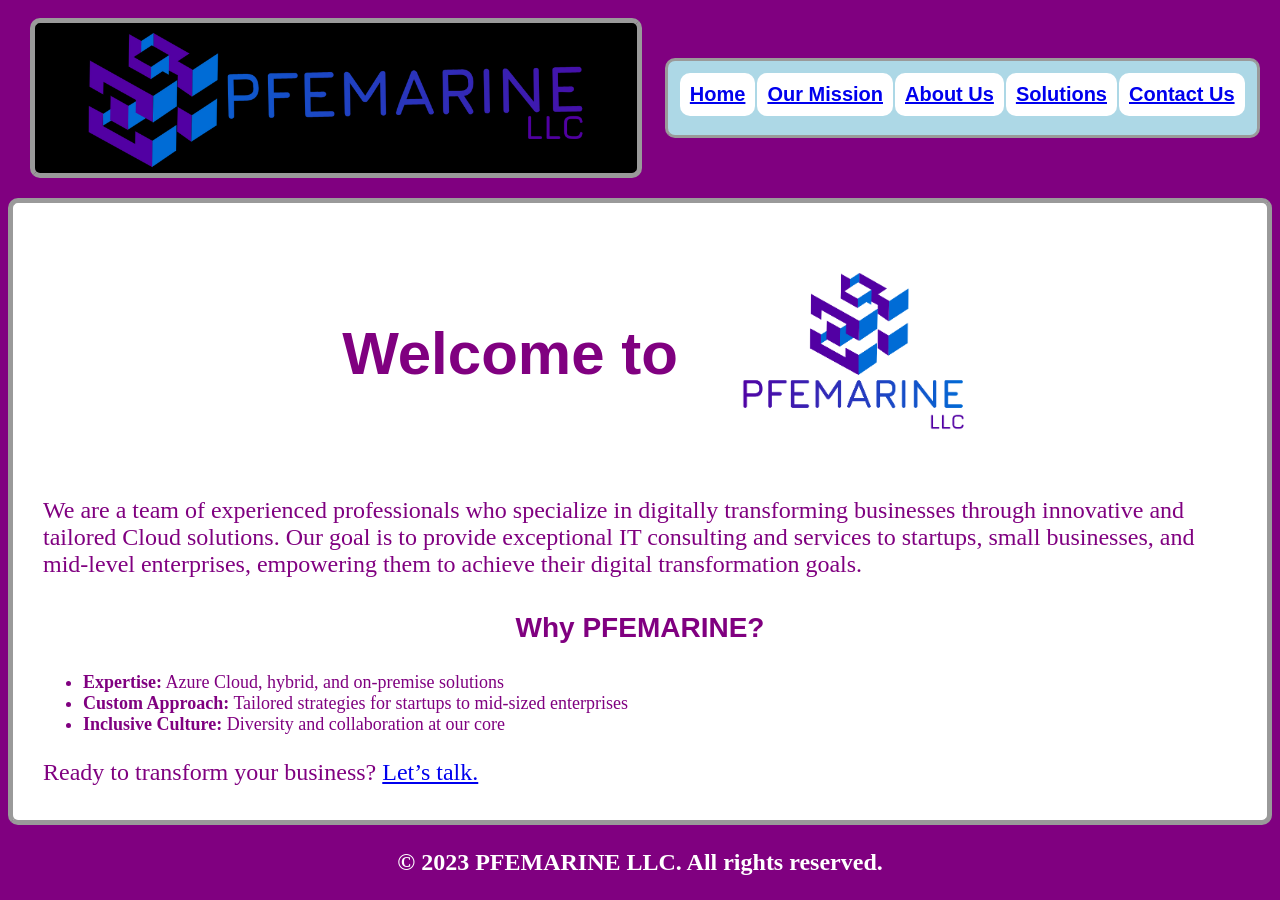
==== PFEMARINE-Website/index.html @ ab6c8358 "Updated - default.html to index.html - 404.htlm, header.html, web.config: updated default tags to in" ====
<!DOCTYPE html>
<html lang="en">
<head>
    <title>PFEMARINE LLC</title>
    <link href="styles.css" rel="stylesheet"/>
    <link href="header.html" rel="import">
</head>

<body>
<header id="header">
</header>

<main>
    <section id="welcome-section">
        <div class="welcome-header">
          <h1>Welcome to</h1>
          <img src="PFEMARINE-First Photo.png" alt="PFEMARINE First Photo" class="welcome-image">
        </div>
        <p>We are a team of experienced professionals who specialize in digitally transforming businesses through
            innovative and tailored Cloud solutions. Our goal is to provide exceptional IT consulting and services to startups, small businesses, and mid-level
            enterprises, empowering them to achieve their digital transformation goals.</p>
        <h2>Why PFEMARINE?</h2>
        <ul>
            <li><strong>Expertise:</strong> Azure Cloud, hybrid, and on-premise solutions</li>
            <li><strong>Custom Approach:</strong> Tailored strategies for startups to mid-sized enterprises</li>
            <li><strong>Inclusive Culture:</strong> Diversity and collaboration at our core</li>
        </ul>
        <p>Ready to transform your business? <a href="contact.html">Let’s talk.</a></p>
    </section>
</main>

<footer>
    <p>&copy; 2023 PFEMARINE LLC. All rights reserved.</p>
</footer>

<script>
fetch('header.html')
    .then(response => response.text())
    .then(html => {
        const header = document.getElementById('header');
        header.innerHTML = html;
    });

</script>
</body>
</html>
---- PFEMARINE-Website/styles.css ----
/* ===========================
   1. Base Styles
=========================== */
body {
    font-family: "georgia", serif;
    font-size: large;
    background-color: purple;
    width: auto;
    max-width: 1800px;
}

h1, h2, h3, h4, h5, h6 {
    font-family: "Segoe UI", sans-serif;
    font-size: 28px;
    text-align: center;
    color: purple;
    margin: 0 auto;
    padding: 10px ;
}

header {
    height: fit-content;
}

footer {
    text-align: center;
    font-weight: bold;
    font-size: x-large;
    color: white;
}

/* ===========================
   2. Layout Containers
=========================== */
/* Highlight new workshop section */
#ai-creation-cell {
  background-color: #f0f8ff;
  border-left: 4px solid #0078d4;
  padding: 1em;
  font-size: 1rem;
}

#ai-creation-cell ul {
  margin: 0.5em 0;
  padding-left: 1.2em;
  list-style-type: disc;
}

#ai-creation-cell code {
  background-color: #e6f7ff;
  color: #005a9e;
  padding: 0.2em 0.4em;
  border-radius: 4px;
  font-weight: bold;
}

/* Optional: Add a badge for new offerings */
.solutions-box::before {
  content: attr(data-badge);
  display: inline-block;
  background-color: #ff9800;
  color: white;
  font-size: 0.7em;
  padding: 0.2em 0.5em;
  border-radius: 3px;
  margin-right: 0.5em;
  vertical-align: middle;
}

.solutions-box[data-badge="New"]::before {
  background-color: #4caf50;
}

#CoreValues-GuidingPrinciples-window {
    display: flex;
    flex: wrap;
}

#header-container{
    display: flex;
    flex-wrap: wrap;
    justify-content: space-evenly;
}

#our-mission {
    background-color: white;
    border-style: inset outset outset inset;
    border-width: thick;
    border-radius: 10px;
    margin: 2.5px auto;
    text-align: left;
    padding: 0 30px 10px 30px;
    width: fit-content;
}

#core-values, #guiding-principles {
    background-color: white;
    border-style: inset outset outset inset;
    border-width: thick;
    border-radius: 10px;
    margin: 2.5px;
    padding: 10px 30px 10px 30px;
    text-align: left;
    flex-basis: 50%;
}

#welcome-section {
    background-color: white;
    border-style: inset outset outset inset;
    border-width: thick;
    border-radius: 10px;
    padding: 10px 30px 10px 30px;
    text-align: left;
    color: purple;
    margin: 10px auto;
    position: relative;
    height: auto;
    max-width: 100%;
}

#welcome-section h1 {
    font-size: 60px;
}

#welcome-section p {
    padding: px;
    font-size: 24px;
}
#error404 {
    background-color: white;
    border-style: inset outset outset inset;
    border-width: thick;
    border-radius: 10px;
    padding: 10px 30px 10px 30px;
    text-align: left;
    color: purple;
    margin: 2.5px auto;
    width: 50%;
    position:absolute;
}

#solutions-container {
    background-color: lightblue;
    border-style: inset outset outset inset;
    border-width: thick;
    border-radius: 10px;
    height: auto;
    max-width: 100%;
    margin: 0 auto;
    position: relative;
}

#solutions-container h1 {
    font-size: 36px;
}

#solutions {
    display:flex;
    flex-wrap: wrap;
    flex-direction: row;
    justify-content: space-evenly;
}
#solutions p {
    margin: 10px auto;
    padding: 20px;
}
#cloud-migration, #cost-optimization, #disaster-recovery, #hybrid-cloud-solutions, #identity-and-access-management, #infrastructure-as-code, #migration-services, #monitoring-and-management, #on-premise-solutions, #security-and-compliance {
    background-color: white;
    border-style: inset outset outset inset;
    border-width: thick;
    border-radius: 10px;
    width: 60px;
    margin: 5px;
    padding: 5px;
    flex-basis: 25%;
}
#training-and-education {
    background-color: lightblue;
    border-style: inset outset outset inset;
    border-width: thick;
    border-radius: 10px;
    margin: 5px auto;
    font-size: large;
    padding: 10px;;
}
#training-and-education p {
    border-width: thick;
    font-size: 20px;
    text-align: center;
}
#training-and-education table {
    border-style: solid;
    border-radius: 10px;
    background-color: white;
    margin: 20px auto;
    padding: 10px;
    width: fit-content;
}
#training-and-education table th:first-child {
    font-size: 20px;
    text-align: left;
}
#training-and-education table th:nth-child(2) {
    font-size: 20px;
    text-align: center;
}
#training-and-education table th:last-child {
    font-size: 20px;
    text-align: center;
}
#training-and-education table td{
    padding: 5px 10px 5px 10px;
}
#training-and-education table td:first-child {
    font-size: 24px;
    text-decoration: underline dotted;
    text-decoration-color: blue;
    position: relative;
}
#training-workshop td {
    padding: 0 4px 0 4px;
    position: relative;
    cursor: pointer;
}
#training-workshop td:first-child:hover {
    border-radius: 10px;
    border-style: inset;
}
#business-lifestyle-cell:hover::before {
    content: "Learn how to integrate Microsoft 365 products in your business day-to-day. Our Business Lifestyle workshop covers topics such as productivity, collaboration, and communication to help you achieve your business goals. Contact us to learn more.";
    position: absolute;
    top: 100%;
    left: 25%;
    transform: translateX(50%);
    padding: 20px;
    background-color: lightblue;
    border: 2px solid black;
    border-radius: 10px;
    font-size: 18px;
    font-weight: bold;
    text-align: justify;
    color: purple;
    z-index: 1;
    transition-duration: 0s;
}
#ad-troubleshoot-cell:hover::before {
    content: "The Active Directory Troubleshooting: Troubleshoot in 1 Day workshop is expertly designed to provide you with a strategic approach for troubleshooting Active Directory issues, resulting in optimal and effective remediation within a day.";
    position: absolute;
    top: 100%;
    left: 25%;
    transform: translateX(50%);
    padding: 20px;
    background-color: lightblue;
    border: 2px solid black;
    border-radius: 10px;
    font-size: 18px;
    font-weight: bold;
    text-align: justify;
    color: purple;
    z-index: 1;
    transition-duration: 0s;
}
#monitoring-management-cell:hover::before {
    content: "Learn how to monitor and manage your Azure resources with our Azure Modern Monitoring & Management workshop. Our trainers will guide you through the process of setting up Log Analytics and PowerBI to monitor your resources in real-time. Contact us to learn more.";
    position: absolute;
    top: 100%;
    left: 25%;
    transform: translateX(50%);
    padding: 20px;
    background-color: lightblue;
    border: 2px solid black;
    border-radius: 10px;
    font-size: 18px;
    font-weight: bold;
    text-align: justify;
    color: purple;
    z-index: 1;
    transition-duration: 0s;
}
#cloud-armor-cell:hover::before {
    content: "Protect your organization against advanced cyber threats with PFEMARINE Cloud Armor. Our cloud-based security solution uses Microsoft Entra and Defender for Endpoint technologies to provide real-time threat detection and response capabilities. Contact us to learn more about our 6-day workshop.";
    position: absolute;
    top: 100%;
    left: 25%;
    transform: translateX(50%);
    padding: 20px;
    background-color: lightblue;
    border: 2px solid black;
    border-radius: 20px;
    font-size: 18px;
    font-weight: bold;
    text-align: justify;
    color: purple;
    z-index: 1;
    transition-duration: 0s;
}
#training-and-education table td:nth-child(2) {
    font-size: 24px;
    text-align: center;
}
#training-and-education table td:last-child {
    font-size: 24px;
    text-align: center;
}
#training-and-education p.disclaimer {
    margin: auto;
    width: 50%;
    text-align: center;
    font-size: 14px;
}
#pricing {
    background-color: lightblue;
    border-style: inset outset outset inset;
    border-width: thick;
    border-radius: 10px;
    margin: 10px auto;
    max-width: auto;
    font-size: large;
    padding: 10px;
}
#pricing table {
    background-color: white;
    border-style: inset outset outset inset;
    border-width: thick;
    border-radius: 10px;
    margin: 10px auto;
    padding: 10px;
}
#pricing p {
    border-radius: 10px;
    margin: 0 auto;
    font-size: large;
    text-align: center;
}
#pricing td {
    justify-content: space-evenly;
    padding: 20px;
}
#pricing table th:first-child {
    font-size: 24px;
}
#pricing table th:nth-child(2) {
    font-size: 24px;
}
#pricing table th:last-child {
    font-size: 24px;
}
#pricing table td:first-child {
    font-size: 24px;
    text-align: left;
}
#pricing table td:nth-child(2) {
    font-size: 24px;
}
#pricing table td:last-child {
    font-size: 24px;
}
#pricing p.disclaimer {
    margin: 0 auto;
    width: auto;
    text-align: center;
    font-size: 14px;
}

/* ===========================
   3. Components
=========================== */
.welcome-header {
  display: flex;
  align-items: center;
  justify-content: center;
  gap: 20px;
  flex-wrap: wrap;
  margin: 20px auto;
  text-align: center;
}
.welcome-header h1 {
  font-size: 42px;
  color: purple;
  margin: 0;
}
.welcome-image {
  width: 240px;
  height: auto;
  border-radius: 10px;
}
.solutions-box img {
    border-style: inset;
    border-radius: 10px;
    object-fit: contain;
    display: block;
    margin: 0 auto;
    max-width: 100%;
    height: auto;
}
.image-container {
    border-style: inset outset outset inset;
    border-width: thick;
    border-radius: 10px;
    background-color: black;
    height: 30px;
    width: 502px;
    overflow: hidden;
    position: relative;
    padding: 0 100px 120px 0;
    margin: 10px;
}
.image-container img {
    object-fit: contain;
    position: absolute;
    height: 100%;
    width: 100%;
    top: -5px;
    animation: scroll 2s linear;
}

/* ===========================
   4. Navigation
=========================== */
#navigation-container {
    display: flex;
    flex-wrap: wrap;
}

#navigation-bar {
    font-family: "Segoe UI", sans-serif;
    background-color: lightblue;
    border-style: inset outset outset inset;
    border-radius: 10px;
    text-align: left;
    font-size: 20px;
    font-weight: bold;
    padding: 10px;
    margin: 50px auto;
}

nav td {
    background-color: white;
    border-radius: 10px;
    padding: 10px;
}

/* ===========================
   5. Forms & Contact
=========================== */
#contact-us {
    background-color: lightblue;
    border-style: inset outset outset inset;
    border-width: thick;
    border-radius: 10px;
    width: 70%;
    margin: 2.5px auto;
    padding: 10px 50px 40px 50px;
    color: purple;
}
.purple-background {
    background-color: purple;
}
.lightblue-text {
    color: purple;
}
.center-text {
    text-align: center;
}
.contact-container {
    display: flex;
    flex-wrap: wrap;
    justify-content: space-between;
    text-align: center;
    padding: 4px;
}
.contact-form {
    border-radius: 10px;
    background-color: white;
    flex: 1;
    margin: auto;
    padding: 1px;
}
.schedule-meeting {
    border-radius: 10px;
    background-color: white;
    flex: 1;
    margin: 10px;
    padding: 10px;
    height: fit-content;
}
.schedule-meeting p {
    margin: 5px auto;
}
.contact-form label, .schedule-meeting label {
    display: block;
    margin-bottom: 5px;
}
.contact-form input {
    display: block;
    margin-bottom: 10px;
    width: auto;
}
.contact-form textarea {
    display: block;
    justify-content: space-evenly;
    margin: 10px auto;
    width: 600px;
    height: 100px;
}
.contact-form input[type="submit"], .schedule-meeting button {
    background-color: lightblue;
    border: double;
    border-radius: 10px;
    color: purple;
    cursor: pointer;
    font-weight: bold;
    margin-top: 10px;
    padding: 10px 20px;
    transition: background-color 0.3s ease;
}
.contact-form input[type="submit"]:hover, .schedule-meeting button:hover {
    background-color: purple;
    color: lightblue;
}
/* ===========================
   6. Animations
=========================== */
@keyframes scroll {
    0% {
        transform: translateX(100%);
   }
    100% {
        transform: translateX(0);
   }
}
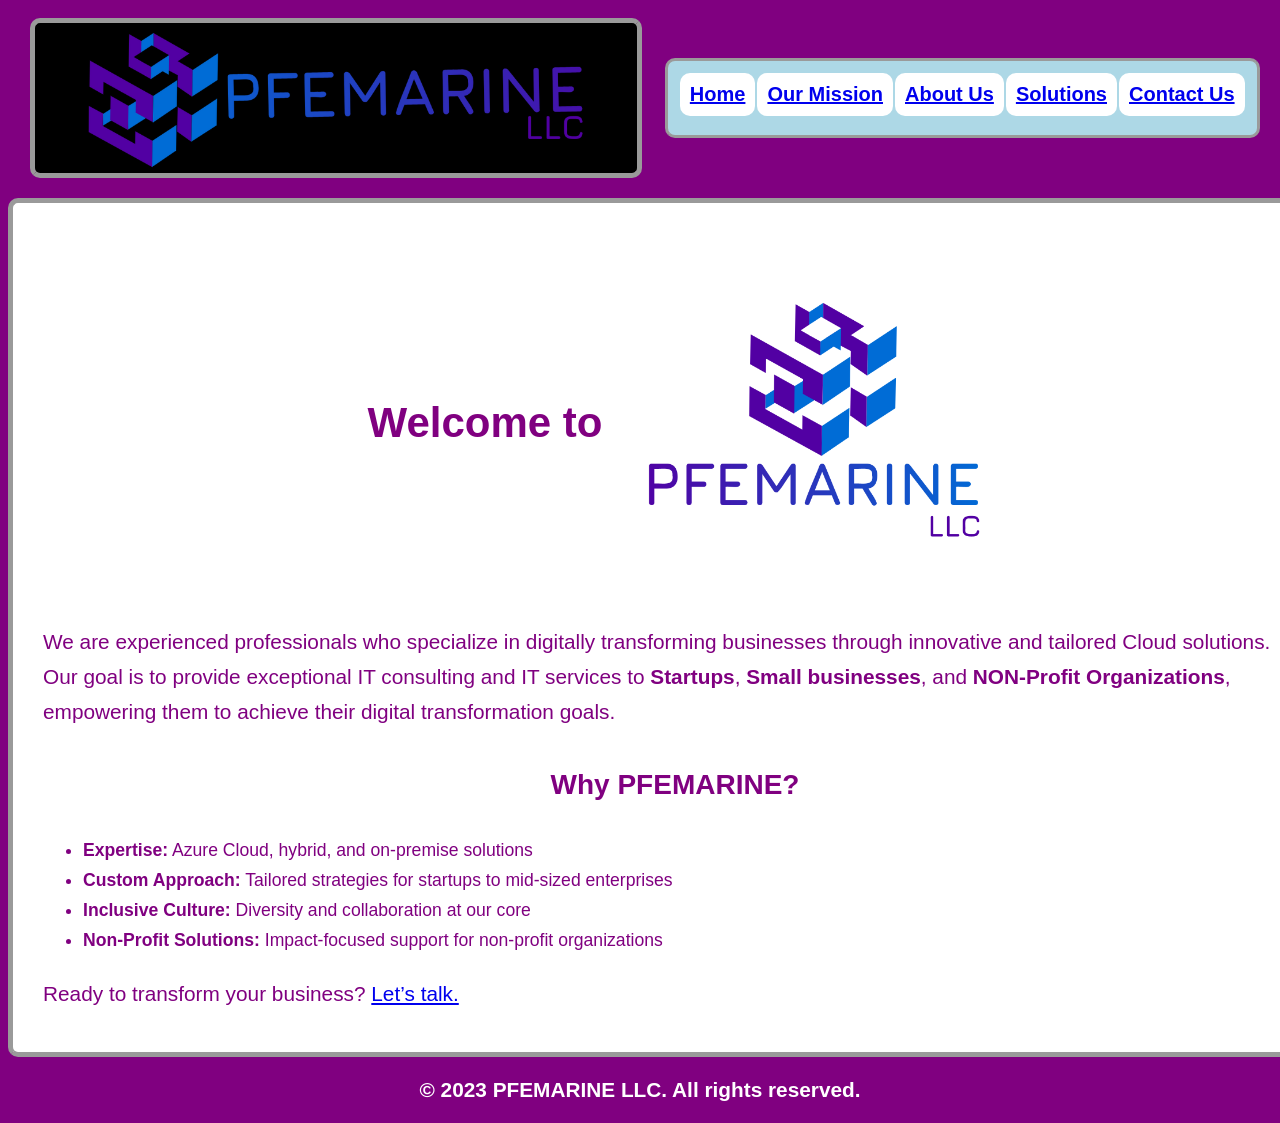
==== commit e9d64694: "Deleted images no longer used. Rename First Photo to PFEMARINE-FIrst-Photo" ====
--- a/PFEMARINE-Website/index.html
+++ b/PFEMARINE-Website/index.html
@@ -1,46 +1,57 @@
 <!DOCTYPE html>
 <html lang="en">
-<head>
-    <title>PFEMARINE LLC</title>
-    <link href="styles.css" rel="stylesheet"/>
-    <link href="header.html" rel="import">
-</head>
-
-<body>
-<header id="header">
-</header>
-
-<main>
-    <section id="welcome-section">
-        <div class="welcome-header">
-          <h1>Welcome to</h1>
-          <img src="PFEMARINE-First Photo.png" alt="PFEMARINE First Photo" class="welcome-image">
-        </div>
-        <p>We are a team of experienced professionals who specialize in digitally transforming businesses through
-            innovative and tailored Cloud solutions. Our goal is to provide exceptional IT consulting and services to startups, small businesses, and mid-level
-            enterprises, empowering them to achieve their digital transformation goals.</p>
-        <h2>Why PFEMARINE?</h2>
-        <ul>
-            <li><strong>Expertise:</strong> Azure Cloud, hybrid, and on-premise solutions</li>
-            <li><strong>Custom Approach:</strong> Tailored strategies for startups to mid-sized enterprises</li>
-            <li><strong>Inclusive Culture:</strong> Diversity and collaboration at our core</li>
-        </ul>
-        <p>Ready to transform your business? <a href="contact.html">Let’s talk.</a></p>
-    </section>
-</main>
-
-<footer>
-    <p>&copy; 2023 PFEMARINE LLC. All rights reserved.</p>
-</footer>
-
-<script>
-fetch('header.html')
+ <head>
+  <title>
+   PFEMARINE LLC
+  </title>
+  <link href="styles.css" rel="stylesheet"/>
+  <link href="header.html" rel="import"/>
+ </head>
+ <body>
+  <header id="header">
+  </header>
+  <main>
+   <div class="content-box text-purple text-body">
+    <div class="welcome-header">
+     <h1>
+      Welcome to
+     </h1>
+     <img alt="PFEMARINE Logo" class="welcome-image" src="PFEMARINE-Logo.png"/>
+    </div>
+    <p>
+    We are experienced professionals who specialize in digitally transforming businesses through innovative and tailored Cloud solutions.
+    Our goal is to provide exceptional IT consulting and IT services to <strong>Startups</strong>, <strong>Small businesses</strong>, and 
+    <strong>NON-Profit Organizations</strong>, empowering them to achieve their digital transformation goals.
+    </p>
+    <h2>
+     Why PFEMARINE?
+    </h2>
+    <ul>
+     <li><strong>Expertise:</strong> Azure Cloud, hybrid, and on-premise solutions</li>
+     <li><strong>Custom Approach:</strong> Tailored strategies for startups to mid-sized enterprises</li>
+     <li><strong>Inclusive Culture:</strong> Diversity and collaboration at our core</li>
+     <li><strong>Non-Profit Solutions:</strong> Impact-focused support for non-profit organizations</li>
+    </ul>
+    <p>
+     Ready to transform your business?
+     <a href="contact.html">
+      Let’s talk.
+     </a>
+    </p>
+   </div>
+  </main>
+  <footer>
+   <p>
+    © 2023 PFEMARINE LLC. All rights reserved.
+   </p>
+  </footer>
+  <script>
+   fetch('header.html')
     .then(response => response.text())
     .then(html => {
         const header = document.getElementById('header');
         header.innerHTML = html;
     });
-
-</script>
-</body>
+  </script>
+ </body>
 </html>
--- a/PFEMARINE-Website/styles.css
+++ b/PFEMARINE-Website/styles.css
@@ -1,532 +1,657 @@
-
-/* ===========================
-   1. Base Styles
-=========================== */
-body {
-    font-family: "georgia", serif;
-    font-size: large;
-    background-color: purple;
-    width: auto;
-    max-width: 1800px;
-}
-
-h1, h2, h3, h4, h5, h6 {
-    font-family: "Segoe UI", sans-serif;
-    font-size: 28px;
-    text-align: center;
-    color: purple;
-    margin: 0 auto;
-    padding: 10px ;
-}
-
-header {
-    height: fit-content;
-}
-
-footer {
-    text-align: center;
-    font-weight: bold;
-    font-size: x-large;
-    color: white;
-}
-
-/* ===========================
-   2. Layout Containers
-=========================== */
-/* Highlight new workshop section */
-#ai-creation-cell {
-  background-color: #f0f8ff;
-  border-left: 4px solid #0078d4;
-  padding: 1em;
-  font-size: 1rem;
-}
-
-#ai-creation-cell ul {
-  margin: 0.5em 0;
-  padding-left: 1.2em;
-  list-style-type: disc;
-}
-
-#ai-creation-cell code {
-  background-color: #e6f7ff;
-  color: #005a9e;
-  padding: 0.2em 0.4em;
-  border-radius: 4px;
-  font-weight: bold;
-}
-
-/* Optional: Add a badge for new offerings */
-.solutions-box::before {
-  content: attr(data-badge);
-  display: inline-block;
-  background-color: #ff9800;
-  color: white;
-  font-size: 0.7em;
-  padding: 0.2em 0.5em;
-  border-radius: 3px;
-  margin-right: 0.5em;
-  vertical-align: middle;
-}
-
-.solutions-box[data-badge="New"]::before {
-  background-color: #4caf50;
-}
-
-#CoreValues-GuidingPrinciples-window {
-    display: flex;
-    flex: wrap;
-}
-
-#header-container{
-    display: flex;
-    flex-wrap: wrap;
-    justify-content: space-evenly;
-}
-
-#our-mission {
-    background-color: white;
-    border-style: inset outset outset inset;
-    border-width: thick;
-    border-radius: 10px;
-    margin: 2.5px auto;
-    text-align: left;
-    padding: 0 30px 10px 30px;
-    width: fit-content;
-}
-
-#core-values, #guiding-principles {
-    background-color: white;
-    border-style: inset outset outset inset;
-    border-width: thick;
-    border-radius: 10px;
-    margin: 2.5px;
-    padding: 10px 30px 10px 30px;
-    text-align: left;
-    flex-basis: 50%;
-}
-
-#welcome-section {
-    background-color: white;
-    border-style: inset outset outset inset;
-    border-width: thick;
-    border-radius: 10px;
-    padding: 10px 30px 10px 30px;
-    text-align: left;
-    color: purple;
-    margin: 10px auto;
-    position: relative;
-    height: auto;
-    max-width: 100%;
-}
-
-#welcome-section h1 {
-    font-size: 60px;
-}
-
-#welcome-section p {
-    padding: px;
-    font-size: 24px;
-}
-#error404 {
-    background-color: white;
-    border-style: inset outset outset inset;
-    border-width: thick;
-    border-radius: 10px;
-    padding: 10px 30px 10px 30px;
-    text-align: left;
-    color: purple;
-    margin: 2.5px auto;
-    width: 50%;
-    position:absolute;
-}
-
-#solutions-container {
-    background-color: lightblue;
-    border-style: inset outset outset inset;
-    border-width: thick;
-    border-radius: 10px;
-    height: auto;
-    max-width: 100%;
-    margin: 0 auto;
-    position: relative;
-}
-
-#solutions-container h1 {
-    font-size: 36px;
-}
-
-#solutions {
-    display:flex;
-    flex-wrap: wrap;
-    flex-direction: row;
-    justify-content: space-evenly;
-}
-#solutions p {
-    margin: 10px auto;
-    padding: 20px;
-}
-#cloud-migration, #cost-optimization, #disaster-recovery, #hybrid-cloud-solutions, #identity-and-access-management, #infrastructure-as-code, #migration-services, #monitoring-and-management, #on-premise-solutions, #security-and-compliance {
-    background-color: white;
-    border-style: inset outset outset inset;
-    border-width: thick;
-    border-radius: 10px;
-    width: 60px;
-    margin: 5px;
-    padding: 5px;
-    flex-basis: 25%;
-}
-#training-and-education {
-    background-color: lightblue;
-    border-style: inset outset outset inset;
-    border-width: thick;
-    border-radius: 10px;
-    margin: 5px auto;
-    font-size: large;
-    padding: 10px;;
-}
-#training-and-education p {
-    border-width: thick;
-    font-size: 20px;
-    text-align: center;
-}
-#training-and-education table {
-    border-style: solid;
-    border-radius: 10px;
-    background-color: white;
-    margin: 20px auto;
-    padding: 10px;
-    width: fit-content;
-}
-#training-and-education table th:first-child {
-    font-size: 20px;
-    text-align: left;
-}
-#training-and-education table th:nth-child(2) {
-    font-size: 20px;
-    text-align: center;
-}
-#training-and-education table th:last-child {
-    font-size: 20px;
-    text-align: center;
-}
-#training-and-education table td{
-    padding: 5px 10px 5px 10px;
-}
-#training-and-education table td:first-child {
-    font-size: 24px;
-    text-decoration: underline dotted;
-    text-decoration-color: blue;
-    position: relative;
-}
-#training-workshop td {
-    padding: 0 4px 0 4px;
-    position: relative;
-    cursor: pointer;
-}
-#training-workshop td:first-child:hover {
-    border-radius: 10px;
-    border-style: inset;
-}
-#business-lifestyle-cell:hover::before {
-    content: "Learn how to integrate Microsoft 365 products in your business day-to-day. Our Business Lifestyle workshop covers topics such as productivity, collaboration, and communication to help you achieve your business goals. Contact us to learn more.";
-    position: absolute;
-    top: 100%;
-    left: 25%;
-    transform: translateX(50%);
-    padding: 20px;
-    background-color: lightblue;
-    border: 2px solid black;
-    border-radius: 10px;
-    font-size: 18px;
-    font-weight: bold;
-    text-align: justify;
-    color: purple;
-    z-index: 1;
-    transition-duration: 0s;
-}
-#ad-troubleshoot-cell:hover::before {
-    content: "The Active Directory Troubleshooting: Troubleshoot in 1 Day workshop is expertly designed to provide you with a strategic approach for troubleshooting Active Directory issues, resulting in optimal and effective remediation within a day.";
-    position: absolute;
-    top: 100%;
-    left: 25%;
-    transform: translateX(50%);
-    padding: 20px;
-    background-color: lightblue;
-    border: 2px solid black;
-    border-radius: 10px;
-    font-size: 18px;
-    font-weight: bold;
-    text-align: justify;
-    color: purple;
-    z-index: 1;
-    transition-duration: 0s;
-}
-#monitoring-management-cell:hover::before {
-    content: "Learn how to monitor and manage your Azure resources with our Azure Modern Monitoring & Management workshop. Our trainers will guide you through the process of setting up Log Analytics and PowerBI to monitor your resources in real-time. Contact us to learn more.";
-    position: absolute;
-    top: 100%;
-    left: 25%;
-    transform: translateX(50%);
-    padding: 20px;
-    background-color: lightblue;
-    border: 2px solid black;
-    border-radius: 10px;
-    font-size: 18px;
-    font-weight: bold;
-    text-align: justify;
-    color: purple;
-    z-index: 1;
-    transition-duration: 0s;
-}
-#cloud-armor-cell:hover::before {
-    content: "Protect your organization against advanced cyber threats with PFEMARINE Cloud Armor. Our cloud-based security solution uses Microsoft Entra and Defender for Endpoint technologies to provide real-time threat detection and response capabilities. Contact us to learn more about our 6-day workshop.";
-    position: absolute;
-    top: 100%;
-    left: 25%;
-    transform: translateX(50%);
-    padding: 20px;
-    background-color: lightblue;
-    border: 2px solid black;
-    border-radius: 20px;
-    font-size: 18px;
-    font-weight: bold;
-    text-align: justify;
-    color: purple;
-    z-index: 1;
-    transition-duration: 0s;
-}
-#training-and-education table td:nth-child(2) {
-    font-size: 24px;
-    text-align: center;
-}
-#training-and-education table td:last-child {
-    font-size: 24px;
-    text-align: center;
-}
-#training-and-education p.disclaimer {
-    margin: auto;
-    width: 50%;
-    text-align: center;
-    font-size: 14px;
-}
-#pricing {
-    background-color: lightblue;
-    border-style: inset outset outset inset;
-    border-width: thick;
-    border-radius: 10px;
-    margin: 10px auto;
-    max-width: auto;
-    font-size: large;
-    padding: 10px;
-}
-#pricing table {
-    background-color: white;
-    border-style: inset outset outset inset;
-    border-width: thick;
-    border-radius: 10px;
-    margin: 10px auto;
-    padding: 10px;
-}
-#pricing p {
-    border-radius: 10px;
-    margin: 0 auto;
-    font-size: large;
-    text-align: center;
-}
-#pricing td {
-    justify-content: space-evenly;
-    padding: 20px;
-}
-#pricing table th:first-child {
-    font-size: 24px;
-}
-#pricing table th:nth-child(2) {
-    font-size: 24px;
-}
-#pricing table th:last-child {
-    font-size: 24px;
-}
-#pricing table td:first-child {
-    font-size: 24px;
-    text-align: left;
-}
-#pricing table td:nth-child(2) {
-    font-size: 24px;
-}
-#pricing table td:last-child {
-    font-size: 24px;
-}
-#pricing p.disclaimer {
-    margin: 0 auto;
-    width: auto;
-    text-align: center;
-    font-size: 14px;
-}
-
-/* ===========================
-   3. Components
-=========================== */
-.welcome-header {
-  display: flex;
-  align-items: center;
-  justify-content: center;
-  gap: 20px;
-  flex-wrap: wrap;
-  margin: 20px auto;
-  text-align: center;
-}
-.welcome-header h1 {
-  font-size: 42px;
-  color: purple;
-  margin: 0;
-}
-.welcome-image {
-  width: 240px;
-  height: auto;
-  border-radius: 10px;
-}
-.solutions-box img {
-    border-style: inset;
-    border-radius: 10px;
-    object-fit: contain;
-    display: block;
-    margin: 0 auto;
-    max-width: 100%;
-    height: auto;
-}
-.image-container {
-    border-style: inset outset outset inset;
-    border-width: thick;
-    border-radius: 10px;
-    background-color: black;
-    height: 30px;
-    width: 502px;
-    overflow: hidden;
-    position: relative;
-    padding: 0 100px 120px 0;
-    margin: 10px;
-}
-.image-container img {
-    object-fit: contain;
-    position: absolute;
-    height: 100%;
-    width: 100%;
-    top: -5px;
-    animation: scroll 2s linear;
-}
-
-/* ===========================
-   4. Navigation
-=========================== */
-#navigation-container {
-    display: flex;
-    flex-wrap: wrap;
-}
-
-#navigation-bar {
-    font-family: "Segoe UI", sans-serif;
-    background-color: lightblue;
-    border-style: inset outset outset inset;
-    border-radius: 10px;
-    text-align: left;
-    font-size: 20px;
-    font-weight: bold;
-    padding: 10px;
-    margin: 50px auto;
-}
-
-nav td {
-    background-color: white;
-    border-radius: 10px;
-    padding: 10px;
-}
-
-/* ===========================
-   5. Forms & Contact
-=========================== */
-#contact-us {
-    background-color: lightblue;
-    border-style: inset outset outset inset;
-    border-width: thick;
-    border-radius: 10px;
-    width: 70%;
-    margin: 2.5px auto;
-    padding: 10px 50px 40px 50px;
-    color: purple;
-}
-.purple-background {
-    background-color: purple;
-}
-.lightblue-text {
-    color: purple;
-}
-.center-text {
-    text-align: center;
-}
-.contact-container {
-    display: flex;
-    flex-wrap: wrap;
-    justify-content: space-between;
-    text-align: center;
-    padding: 4px;
-}
-.contact-form {
-    border-radius: 10px;
-    background-color: white;
-    flex: 1;
-    margin: auto;
-    padding: 1px;
-}
-.schedule-meeting {
-    border-radius: 10px;
-    background-color: white;
-    flex: 1;
-    margin: 10px;
-    padding: 10px;
-    height: fit-content;
-}
-.schedule-meeting p {
-    margin: 5px auto;
-}
-.contact-form label, .schedule-meeting label {
-    display: block;
-    margin-bottom: 5px;
-}
-.contact-form input {
-    display: block;
-    margin-bottom: 10px;
-    width: auto;
-}
-.contact-form textarea {
-    display: block;
-    justify-content: space-evenly;
-    margin: 10px auto;
-    width: 600px;
-    height: 100px;
-}
-.contact-form input[type="submit"], .schedule-meeting button {
-    background-color: lightblue;
-    border: double;
-    border-radius: 10px;
-    color: purple;
-    cursor: pointer;
-    font-weight: bold;
-    margin-top: 10px;
-    padding: 10px 20px;
-    transition: background-color 0.3s ease;
-}
-.contact-form input[type="submit"]:hover, .schedule-meeting button:hover {
-    background-color: purple;
-    color: lightblue;
-}
-/* ===========================
-   6. Animations
-=========================== */
-@keyframes scroll {
-    0% {
-        transform: translateX(100%);
-   }
-    100% {
-        transform: translateX(0);
-   }
+/* ===========================
+   GROUPED Stylesheet
+   Version: 1.0
+   styles.css
+   Version: 5.0
+=========================== */
+/* ===========================
+   Base Styles
+=========================== */
+body {
+    font-family: "Segoe UI", sans-serif;
+    font-size: large;
+    background-color: purple;
+    width: auto;
+    max-width: 1800px;
+}
+.text-body {
+  font-size: 1.1rem;
+  line-height: 1.7;
+}
+p {
+    font-family: "Segoe UI", sans-serif;
+    font-size: 1.3rem;
+}
+h1, h2, h3, h4, h5, h6 {
+    font-family: "Segoe UI", sans-serif;
+    font-size: 28px;
+    text-align: center;
+    color: purple;
+    margin: 0 auto;
+    padding: 10px ;
+}
+header {
+    height: fit-content;
+}
+footer {
+    text-align: center;
+    font-weight: bold;
+    font-size: x-large;
+    color: white;
+}
+#header-container{
+    display: flex;
+    flex-wrap: wrap;
+    justify-content: space-evenly;
+}
+/* ===========================
+   Welcome Section
+=========================== */
+#welcome-section {
+    background-color: white;
+    border-style: inset outset outset inset;
+    border-width: thick;
+    border-radius: 10px;
+    padding: 10px 30px 10px 30px;
+    text-align: left;
+    color: purple;
+    margin: 10px auto;
+    position: relative;
+    height: auto;
+    max-width: 100%;
+}
+#welcome-section h1 {
+    font-size: 60px;
+}
+#welcome-section p {
+    padding: 10px;
+    font-size: 24px;
+}
+.welcome-header {
+  display: flex;
+  align-items: center;
+  justify-content: center;
+  gap: 20px;
+  flex-wrap: wrap;
+  margin: 20px auto;
+  text-align: center;
+}
+.welcome-header h1 {
+  font-size: 42px;
+  color: purple;
+  margin: 0;
+}
+.welcome-image {
+  width: 360px;
+  height: auto;
+  border-radius: 10px;
+}
+/* ===========================
+   SOLUTIONS
+=========================== */
+#solutions-container {
+    background-color: lightblue;
+    border-style: inset outset outset inset;
+    border-width: thick;
+    border-radius: 10px;
+    height: auto;
+    max-width: 100%;
+    color: purple;
+    font-size: 1.3rem;
+    margin: 0 auto;
+    position: relative;
+}
+#solutions-container h1 {
+    font-size: 36px;
+}
+#solutions {
+    display:flex;
+    flex-wrap: wrap;
+    flex-direction: row;
+    justify-content: space-evenly;
+}
+#solutions p {
+    margin: 10px auto;
+    padding: 20px;
+}
+.solutions-box img {
+    border-style: inset;
+    border-radius: 10px;
+    object-fit: contain;
+    display: block;
+    margin: 0 auto;
+    max-width: 100%;
+    height: auto;
+}
+.solutions-box::before {
+  content: attr(data-badge);
+  display: inline-block;
+  background-color: #ff9800;
+  color: white;
+  font-size: 0.9em;
+  padding: 0.2em 0.5em;
+  border-radius: 3px;
+  margin-right: 0.5em;
+  vertical-align: middle;
+}
+.solutions-box[data-badge="New"]::before {
+  background-color: green;
+}
+.solutions-box[data-badge="Sale"]::before {
+  background-color: yellow;
+}
+.solutions-box[data-badge="Popular"]::before {
+  background-color: blue;
+}
+.solutions-box[data-badge="Essential"]::before {
+  background-color: violet;
+}
+/* ===========================
+   Training & Education
+=========================== */
+#training-education-box {
+  background-color: lightblue;
+  border-style: inset outset outset inset;
+  border-width: thick;
+  border-radius: 10px;
+  padding: 2rem 1rem;
+  margin: 2rem auto;
+  max-width: relative;
+}
+#ai-creation-cell {
+  background-color: #f0f8ff;
+  border-left: 4px solid #0078d4;
+  padding: 1em;
+  border-radius: 8px;
+  font-size: 1.3rem;
+  position: relative;
+}
+#ai-creation-cell ul {
+  margin: 0.5em 0;
+  padding-left: 1.2em;
+  list-style-type: disc;
+}
+#ai-creation-cell code {
+  background-color: #e6f7ff;
+  color: #005a9e;
+  padding: 0.2em 0.4em;
+  border-radius: 4px;
+  font-weight: bold;
+}
+#ai-creation-cell:hover::before {
+    content: "Build intelligent automation, machine learning workflows, and GPT-like models to integrate into your existing workflows. This workshop equips you to lead modern AI transformation in business and operations.";
+    position: absolute;
+    top: 100%;
+    left: 25%;
+    transform: translateX(50%);
+    padding: 20px;
+    background-color: lightblue;
+    border: 2px solid black;
+    border-radius: 10px;
+    font-size: 18px;
+    font-weight: bold;
+    text-align: justify;
+    color: purple;
+    z-index: 1;
+    transition-duration: 0s;
+}
+#business-lifestyle-card:hover::after {
+  content: "Covers Microsoft 365 productivity, communication, and collaboration in real-world business workflows.";
+}
+#ad-troubleshoot-card:hover::after {
+  content: "1-day strategic remediation workshop for diagnosing Active Directory issues.";
+}
+#monitoring-card:hover::after {
+  content: "Train your team on Log Analytics and Power BI for real-time Azure infrastructure insights.";
+}
+#cloud-armor-card:hover::after {
+  content: "Deploy advanced threat protection using Entra ID and Defender for Endpoint in a guided 6-day engagement.";
+}
+#ai-creation-card:hover::after {
+  content: "Build GPT-powered automation, train ML models, and integrate AI into business processes.";
+}
+.workshop-card {
+  background-color: white;
+  border: 3px inset gray;
+  border-radius: 15px;
+  box-shadow: 0 4px 8px rgba(0, 0, 0, 0.08);
+  padding: 1.5rem;
+  flex: 1 1 320px;
+  max-width: 700px;
+  margin: 1rem;
+  position: relative;
+  color: purple;
+}
+.workshop-grid {
+  display: flex;
+  flex-wrap: wrap;
+  justify-content: center;
+  gap: 1.5rem;
+}
+.workshop-format-row {
+  display: flex;
+  justify-content: space-between;
+  font-size: 1.1rem;
+  border-top: 1px dashed #ccc;
+  padding: 0.4rem 0;
+}
+.workshop-format-row:first-of-type {
+  border-top: none;
+}
+.workshop-format-row .format {
+  flex: 2;
+  font-weight: bold;
+}
+.workshop-format-row .price,
+.workshop-format-row .duration {
+  flex: 1;
+  text-align: right;
+}
+.workshop-card:hover::after {
+  position: absolute;
+  top: 100%;
+  left: 50%;
+  transform: translateX(-50%);
+  background-color: lightblue;
+  color: purple;
+  font-size: 1.5rem;
+  font-weight: bold;
+  border: 2px solid black;
+  border-radius: 10px;
+  padding: 1rem;
+  width: 95%;
+  z-index: 1000;
+  margin-top: 1rem;
+}
+/* ======================
+   PRICING TIERS STYLE
+========================= */
+#pricing-tiers {
+  background-color: lightblue;
+  border-style: inset outset outset inset;
+  border-width: thick;
+  border-radius: 10px;
+  padding: 2rem 1rem;
+  margin: 2rem auto;
+}
+.tier-grid {
+  display: flex;
+  flex-wrap: wrap;
+  gap: 1.5rem;
+  justify-content: center;
+}
+.tier-card {
+  background-color: white;
+  border: 3px inset purple;
+  border-radius: 15px;
+  box-shadow: 0 4px 6px rgba(0, 0, 0, 0.08);
+  padding: 1.5rem;
+  flex: 1 1 260px;
+  max-width: 350px;
+  text-align: center;
+  color: purple;
+}
+.tier-card h2 {
+  font-size: 1.5rem;
+  margin-bottom: 0.75rem;
+  color: purple;
+}
+.tier-card p {
+  font-size: 1.1rem;
+  line-height: 1.5;
+}
+/* ===========================
+   About Us Section
+=========================== */
+#CoreValues-GuidingPrinciples-window {
+    display: flex;
+    flex: wrap;
+}
+#core-values, #guiding-principles {
+    background-color: white;
+    border-style: inset outset outset inset;
+    border-width: thick;
+    border-radius: 10px;
+    margin: 2.5px;
+    padding: 10px 30px 10px 30px;
+    text-align: left;
+    flex-basis: 50%;
+}
+/* ===========================
+   Mission Section
+=========================== */
+#our-mission {
+    background-color: white;
+    border-style: inset outset outset inset;
+    border-width: thick;
+    border-radius: 10px;
+    margin: 2.5px auto;
+    text-align: left;
+    padding: 0 30px 10px 30px;
+    width: fit-content;
+}
+/* ===========================
+   404 Page
+=========================== */
+#error404 {
+    background-color: white;
+    border-style: inset outset outset inset;
+    border-width: thick;
+    border-radius: 10px;
+    padding: 10px 30px 10px 30px;
+    text-align: left;
+    color: purple;
+    margin: 2.5px auto;
+    width: 50%;
+    position:absolute;
+}
+/* ===========================
+   Unclassified Rules
+=========================== */
+#cloud-migration, #cost-optimization, #disaster-recovery, #hybrid-cloud-solutions, #identity-and-access-management, #infrastructure-as-code, #migration-services, #monitoring-and-management, #on-premise-solutions, #security-and-compliance {
+    background-color: white;
+    border-style: inset outset outset inset;
+    border-width: thick;
+    border-radius: 10px;
+    width: 60px;
+    margin: 5px;
+    padding: 5px;
+    flex-basis: 25%;
+}
+.image-container {
+    border-style: inset outset outset inset;
+    border-width: thick;
+    border-radius: 10px;
+    background-color: black;
+    height: 30px;
+    width: 502px;
+    overflow: hidden;
+    position: relative;
+    padding: 0 100px 120px 0;
+    margin: 10px;
+}
+.image-container img {
+    object-fit: contain;
+    position: absolute;
+    height: 100%;
+    width: 100%;
+    top: -5px;
+    animation: scroll 2s linear;
+}
+.purple-background {
+    background-color: purple;
+}
+.lightblue-text {
+    color: purple;
+}
+.center-text {
+    text-align: center;
+}
+.content-box {
+  background-color: white;
+  border-style: inset outset outset inset;
+  border-width: thick;
+  border-radius: 10px;
+  padding: 20px 30px;
+  margin: 10px auto;
+  text-align: left;
+  width: max-content;
+  max-width: 100%;
+}
+.navbar {
+  background-color: lightblue;
+  border-style: inset outset outset inset;
+  border-radius: 10px;
+  padding: 1rem;
+  margin: 2rem auto;
+}
+.navbar a {
+  text-decoration: none;
+  font-weight: bold;
+  color: purple;
+  background: white;
+  border-radius: 10px;
+  padding: 0.5rem 1rem;
+  margin: 0 0.5rem;
+  display: inline-block;
+  transition: background-color 0.3s ease;
+}
+.navbar a:hover {
+  background-color: purple;
+  color: white;
+}
+/* ===========================
+   Tooltip Popouts
+=========================== */
+#business-lifestyle-cell:hover::before {
+    content: "Learn how to integrate Microsoft 365 products in your business day-to-day. Our Business Lifestyle workshop covers topics such as productivity, collaboration, and communication to help you achieve your business goals. Contact us to learn more.";
+    position: absolute;
+    top: 100%;
+    left: 25%;
+    transform: translateX(50%);
+    padding: 20px;
+    background-color: lightblue;
+    border: 2px solid black;
+    border-radius: 10px;
+    font-size: 18px;
+    font-weight: bold;
+    text-align: justify;
+    color: purple;
+    z-index: 1;
+    transition-duration: 0s;
+}
+#ad-troubleshoot-cell:hover::before {
+    content: "The Active Directory Troubleshooting: Troubleshoot in 1 Day workshop is expertly designed to provide you with a strategic approach for troubleshooting Active Directory issues, resulting in optimal and effective remediation within a day.";
+    position: absolute;
+    top: 100%;
+    left: 25%;
+    transform: translateX(50%);
+    padding: 20px;
+    background-color: lightblue;
+    border: 2px solid black;
+    border-radius: 10px;
+    font-size: 18px;
+    font-weight: bold;
+    text-align: justify;
+    color: purple;
+    z-index: 1;
+    transition-duration: 0s;
+}
+#monitoring-management-cell:hover::before {
+    content: "Learn how to monitor and manage your Azure resources with our Azure Modern Monitoring & Management workshop. Our trainers will guide you through the process of setting up Log Analytics and PowerBI to monitor your resources in real-time. Contact us to learn more.";
+    position: absolute;
+    top: 100%;
+    left: 25%;
+    transform: translateX(50%);
+    padding: 20px;
+    background-color: lightblue;
+    border: 2px solid black;
+    border-radius: 10px;
+    font-size: 18px;
+    font-weight: bold;
+    text-align: justify;
+    color: purple;
+    z-index: 1;
+    transition-duration: 0s;
+}
+#cloud-armor-cell:hover::before {
+    content: "Protect your organization against advanced cyber threats with PFEMARINE Cloud Armor. Our cloud-based security solution uses Microsoft Entra and Defender for Endpoint technologies to provide real-time threat detection and response capabilities. Contact us to learn more about our 6-day workshop.";
+    position: absolute;
+    top: 100%;
+    left: 25%;
+    transform: translateX(50%);
+    padding: 20px;
+    background-color: lightblue;
+    border: 2px solid black;
+    border-radius: 20px;
+    font-size: 18px;
+    font-weight: bold;
+    text-align: justify;
+    color: purple;
+    z-index: 1;
+    transition-duration: 0s;
+}
+/* ===========================
+   Navigation
+=========================== */
+#navigation-container {
+    display: flex;
+    flex-wrap: wrap;
+}
+#navigation-bar {
+    font-family: "Segoe UI", sans-serif;
+    background-color: lightblue;
+    border-style: inset outset outset inset;
+    border-radius: 10px;
+    text-align: left;
+    font-size: 20px;
+    font-weight: bold;
+    padding: 10px;
+    margin: 50px auto;
+}
+nav td {
+    background-color: white;
+    border-radius: 10px;
+    padding: 10px;
+}
+/* ===========================
+   Contact Section
+=========================== */
+#contact-us {
+    background-color: lightblue;
+    border-style: inset outset outset inset;
+    border-width: thick;
+    border-radius: 10px;
+    width: 70%;
+    margin: 2.5px auto;
+    padding: 10px 50px 40px 50px;
+    color: purple;
+}
+.contact-container {
+    display: flex;
+    flex-wrap: wrap;
+    justify-content: space-between;
+    text-align: center;
+    padding: 4px;
+}
+.contact-form {
+    border-radius: 10px;
+    background-color: white;
+    flex: 1;
+    margin: auto;
+    padding: 1px;
+}
+.schedule-meeting {
+    border-radius: 10px;
+    background-color: white;
+    flex: 1;
+    margin: 10px;
+    padding: 10px;
+    height: fit-content;
+}
+.schedule-meeting p {
+    margin: 5px auto;
+}
+.contact-form label, .schedule-meeting label {
+    display: block;
+    margin-bottom: 5px;
+}
+.contact-form input {
+    display: block;
+    margin-bottom: 10px;
+    width: auto;
+}
+.contact-form textarea {
+    display: block;
+    justify-content: space-evenly;
+    margin: 10px auto;
+    width: 600px;
+    height: 100px;
+}
+.contact-form input[type="submit"], .schedule-meeting button {
+    background-color: lightblue;
+    border: double;
+    border-radius: 10px;
+    color: purple;
+    cursor: pointer;
+    font-weight: bold;
+    margin-top: 10px;
+    padding: 10px 20px;
+    transition: background-color 0.3s ease;
+}
+.contact-form input[type="submit"]:hover, .schedule-meeting button:hover {
+    background-color: purple;
+    color: lightblue;
+}
+/* ===========================
+   Utility Classes
+=========================== */
+.heading-xl {
+  font-size: 60px;
+  font-family: "Segoe UI", sans-serif;
+  color: purple;
+  text-align: center;
+}
+.heading-lg {
+  font-size: 36px;
+  font-family: "Segoe UI", sans-serif;
+  color: purple;
+  text-align: center;
+}
+.heading-md {
+  font-size: 28px;
+  font-family: "Segoe UI", sans-serif;
+  color: purple;
+}
+.text-center {
+  text-align: center;
+}
+.text-purple {
+  color: purple;
+}
+.text-white {
+  color: white;
+}
+.button-cta {
+  background-color: purple;
+  border: double;
+  border-radius: 10px;
+  color: white;
+  font-weight: bold;
+  font-size: 1.8rem;
+  padding: 10px 20px;
+  cursor: pointer;
+  transition: background-color 0.3s ease;
+}
+.button-cta:hover {
+  background-color: white;
+  color: black;
+}
+.section-wrapper {
+  max-width: 1200px;
+  margin: 2rem auto;
+  padding: 1rem;
+}
+.flex-row {
+  display: flex;
+  flex-direction: row;
+  flex-wrap: wrap;
+  justify-content: space-between;
+}
+.flex-center {
+  display: flex;
+  justify-content: center;
+  align-items: center;
+  flex-wrap: wrap;
+}
+/* ===========================
+   Animations
+=========================== */
+@keyframes scroll {
+    0% {
+        transform: translateX(100%);
+   }
+    100% {
+        transform: translateX(0);
+   }
 }
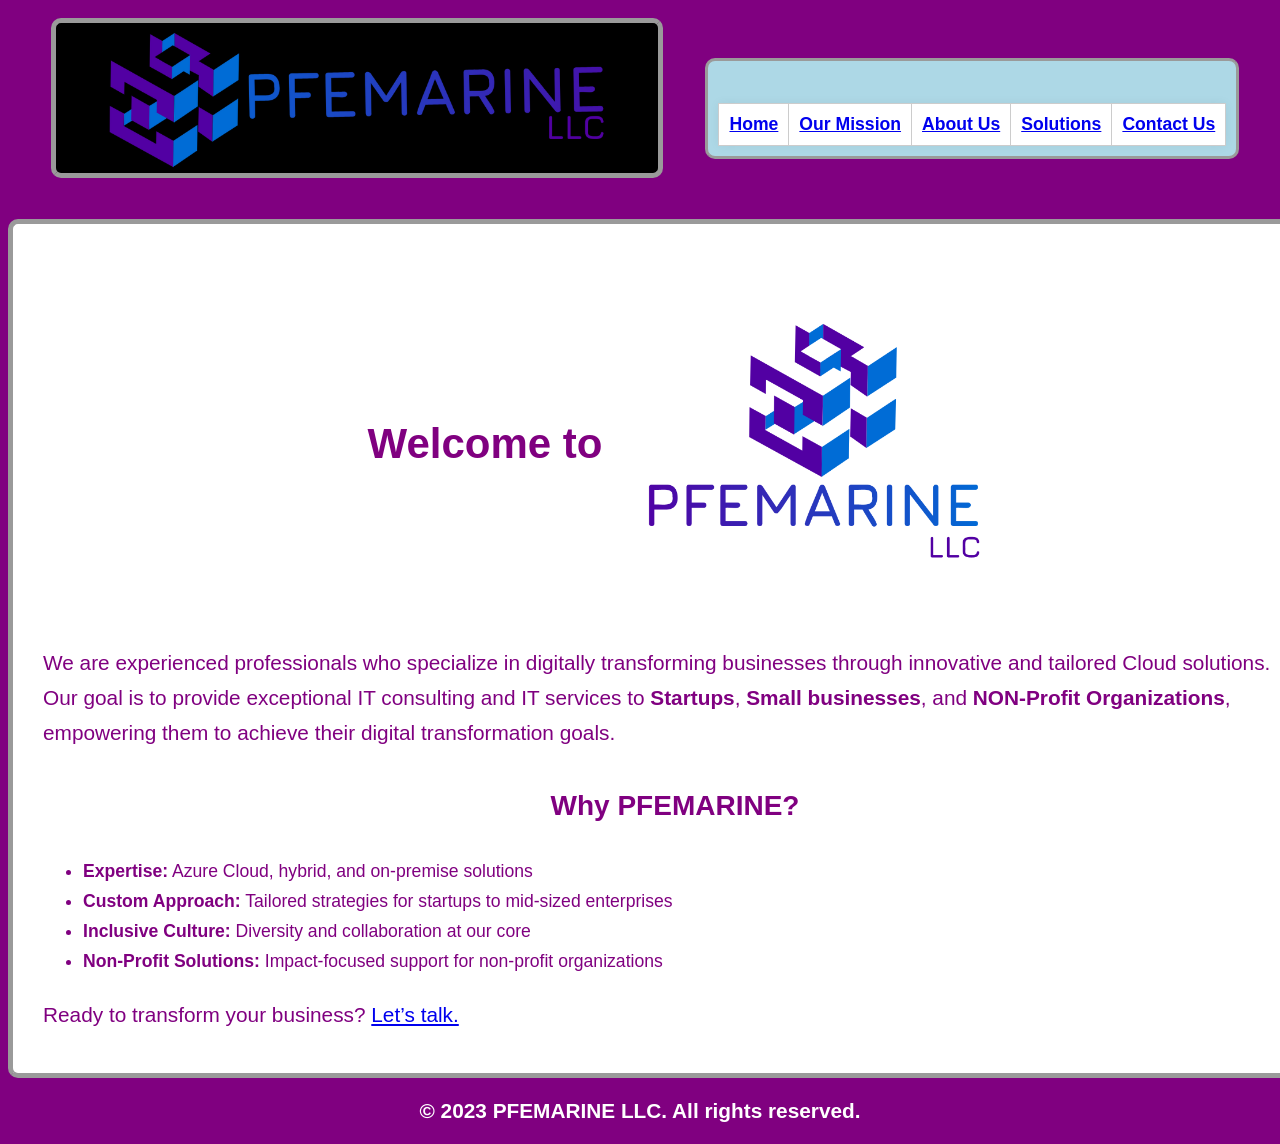
==== commit 0d7a6bb9: "Updated the following - Removed old files not used - Updated HTML files with updated offerings and D" ====
--- a/PFEMARINE-Website/index.html
+++ b/PFEMARINE-Website/index.html
@@ -16,10 +16,10 @@
      <h1>
       Welcome to
      </h1>
-     <img alt="PFEMARINE Logo" class="welcome-image" src="PFEMARINE-Logo.png"/>
+     <img alt="PFEMARINE Logo" class="welcome-image" src="images/PFEMARINE-Logo.png"/>
     </div>
     <p>
-    We are experienced professionals who specialize in digitally transforming businesses through innovative and tailored Cloud solutions.
+    We are experienced professionals who specialize in digitally transforming businesses through innovative and tailored Cloud solutions.<br>
     Our goal is to provide exceptional IT consulting and IT services to <strong>Startups</strong>, <strong>Small businesses</strong>, and 
     <strong>NON-Profit Organizations</strong>, empowering them to achieve their digital transformation goals.
     </p>
--- a/PFEMARINE-Website/styles.css
+++ b/PFEMARINE-Website/styles.css
@@ -12,7 +12,7 @@
     font-size: large;
     background-color: purple;
     width: auto;
-    max-width: 1800px;
+    max-width: 100%;
 }
 .text-body {
   font-size: 1.1rem;
@@ -55,7 +55,7 @@
     padding: 10px 30px 10px 30px;
     text-align: left;
     color: purple;
-    margin: 10px auto;
+    margin: 10px;
     position: relative;
     height: auto;
     max-width: 100%;
@@ -113,6 +113,17 @@
 #solutions p {
     margin: 10px auto;
     padding: 20px;
+}
+.solutions-box {
+  background-color: white;
+  border-style: inset outset outset inset;
+  border-width: thick;
+  border-radius: 10px;
+  margin: 10px;
+  width: 60px;
+  margin: 5px;
+  padding: 5px;
+  flex-basis: 25%;
 }
 .solutions-box img {
     border-style: inset;
@@ -149,66 +160,22 @@
 /* ===========================
    Training & Education
 =========================== */
+/* === Container Box === */
 #training-education-box {
-  background-color: lightblue;
-  border-style: inset outset outset inset;
-  border-width: thick;
-  border-radius: 10px;
-  padding: 2rem 1rem;
+  background-color: #d6efff;
+  border: 3px inset #ccc;
+  border-radius: 12px;
+  padding: 2rem;
   margin: 2rem auto;
-  max-width: relative;
-}
-#ai-creation-cell {
-  background-color: #f0f8ff;
-  border-left: 4px solid #0078d4;
-  padding: 1em;
-  border-radius: 8px;
-  font-size: 1.3rem;
-  position: relative;
-}
-#ai-creation-cell ul {
-  margin: 0.5em 0;
-  padding-left: 1.2em;
-  list-style-type: disc;
-}
-#ai-creation-cell code {
-  background-color: #e6f7ff;
-  color: #005a9e;
-  padding: 0.2em 0.4em;
-  border-radius: 4px;
-  font-weight: bold;
-}
-#ai-creation-cell:hover::before {
-    content: "Build intelligent automation, machine learning workflows, and GPT-like models to integrate into your existing workflows. This workshop equips you to lead modern AI transformation in business and operations.";
-    position: absolute;
-    top: 100%;
-    left: 25%;
-    transform: translateX(50%);
-    padding: 20px;
-    background-color: lightblue;
-    border: 2px solid black;
-    border-radius: 10px;
-    font-size: 18px;
-    font-weight: bold;
-    text-align: justify;
-    color: purple;
-    z-index: 1;
-    transition-duration: 0s;
-}
-#business-lifestyle-card:hover::after {
-  content: "Covers Microsoft 365 productivity, communication, and collaboration in real-world business workflows.";
-}
-#ad-troubleshoot-card:hover::after {
-  content: "1-day strategic remediation workshop for diagnosing Active Directory issues.";
-}
-#monitoring-card:hover::after {
-  content: "Train your team on Log Analytics and Power BI for real-time Azure infrastructure insights.";
-}
-#cloud-armor-card:hover::after {
-  content: "Deploy advanced threat protection using Entra ID and Defender for Endpoint in a guided 6-day engagement.";
-}
-#ai-creation-card:hover::after {
-  content: "Build GPT-powered automation, train ML models, and integrate AI into business processes.";
+  max-width: 100%;
+}
+
+/* === Workshop Cards === */
+.workshop-grid {
+  display: flex;
+  flex-wrap: wrap;
+  justify-content: center;
+  gap: 1.5rem;
 }
 .workshop-card {
   background-color: white;
@@ -222,16 +189,11 @@
   position: relative;
   color: purple;
 }
-.workshop-grid {
-  display: flex;
-  flex-wrap: wrap;
-  justify-content: center;
-  gap: 1.5rem;
-}
+/* === Format Rows in Card === */
 .workshop-format-row {
   display: flex;
   justify-content: space-between;
-  font-size: 1.1rem;
+  font-size: 1.2rem;
   border-top: 1px dashed #ccc;
   padding: 0.4rem 0;
 }
@@ -245,16 +207,18 @@
 .workshop-format-row .price,
 .workshop-format-row .duration {
   flex: 1;
-  text-align: right;
-}
+  text-align: center;
+}
+/* === Hover Tooltips via Data Attribute === */
 .workshop-card:hover::after {
+  content: attr(data-description);
   position: absolute;
   top: 100%;
   left: 50%;
   transform: translateX(-50%);
-  background-color: lightblue;
-  color: purple;
-  font-size: 1.5rem;
+  background-color: #e0f7fa;
+  color: purple;
+  font-size: 1.2rem;
   font-weight: bold;
   border: 2px solid black;
   border-radius: 10px;
@@ -262,6 +226,32 @@
   width: 95%;
   z-index: 1000;
   margin-top: 1rem;
+  text-align: justify;
+}
+/* === Discount Table Styling === */
+table {
+  width: 100%;
+  border-collapse: collapse;
+  margin-top: 2rem;
+  font-size: 1.1rem;
+  background-color: white;
+  box-shadow: 0 0 10px rgba(0,0,0,0.05);
+}
+thead {
+  background-color: purple;
+  color: white;
+}
+table th, table td {
+  padding: 1rem;
+  border: 1px solid #ccc;
+  text-align: center;
+}
+table th {
+  font-size: 1.2rem;
+  text-transform: uppercase;
+}
+table tr:nth-child(even) {
+  background-color: #f9f9f9;
 }
 /* ======================
    PRICING TIERS STYLE
@@ -645,6 +635,113 @@
   flex-wrap: wrap;
 }
 /* ===========================
+     DISCOUNT FORM STYLE 
+ =========================== */
+#discount-form {
+  max-width: 700px;
+  margin: 0 auto;
+  padding-top: 1rem;
+}
+
+#discount-form label {
+  display: block;
+  font-weight: 600;
+  margin-top: 1.25rem;
+  margin-bottom: 0.5rem;
+  color: purple;
+}
+
+#discount-form input[type="text"],
+#discount-form input[type="url"],
+#discount-form input[type="file"],
+#discount-form input[type="email"],
+#discount-form input[type="tel"],
+#discount-form select {
+  width: 100%;
+  padding: 0.65rem 0.75rem;
+  font-size: 1rem;
+  border: 1px solid #aaa;
+  border-radius: 8px;
+  background-color: #fff;
+  box-shadow: inset 0 1px 3px rgba(0,0,0,0.05);
+}
+
+#discount-form input[type="checkbox"] {
+  transform: scale(1.2);
+  margin-right: 0.5rem;
+}
+
+#estimatedDiscount {
+  display: inline-block;
+  margin-left: 0.25rem;
+  color: #512da8;
+  font-weight: bold;
+  font-size: 1.2rem;
+}
+
+#discount-form .button-cta {
+  display: inline-block;
+  margin-top: 1.5rem;
+  padding: 0.75rem 2rem;
+  font-size: 1rem;
+  border-radius: 10px;
+  border: 2px double #512da8;
+  background-color: #e0e7ff;
+  color: #512da8;
+  transition: all 0.3s ease;
+}
+
+#discount-form .button-cta:hover {
+  background-color: #512da8;
+  color: white;
+}
+/* ===========================
+   COUNTRY CODE and PHONE NUMBER INPUT
+=========================== */
+.phone-input-group {
+  display: flex;
+  gap: 0.5rem;
+  align-items: center;
+}
+
+.phone-input-group select,
+.phone-input-group input[type="tel"] {
+  font-size: 1rem;
+  padding: 0.65rem 0.75rem;
+  border: 1px solid #aaa;
+  border-radius: 8px;
+  background-color: #fff;
+  box-shadow: inset 0 1px 3px rgba(0,0,0,0.05);
+}
+
+.phone-input-group select {
+  flex: 0 0 120px;
+}
+
+.phone-input-group input[type="tel"] {
+  flex: 1;
+}
+/* ===========================
+    DISCLAIMER
+=========================== */
+.Disclaimer {
+  background-color: white;
+  border-left: 5px solid purple;
+  padding: 1rem 1.5rem;
+  margin-top: 2rem;
+  font-size: 1.1rem;
+  font-style: italic;
+  color: #333;
+  border-radius: 10px;
+  line-height: 2;
+  box-shadow: 0 1px 3px rgba(0, 0, 0, 0.05);
+}
+
+.Disclaimer strong {
+  color: black;
+  font-weight: bold;
+}
+/* ===========================
    Animations
 =========================== */
 @keyframes scroll {
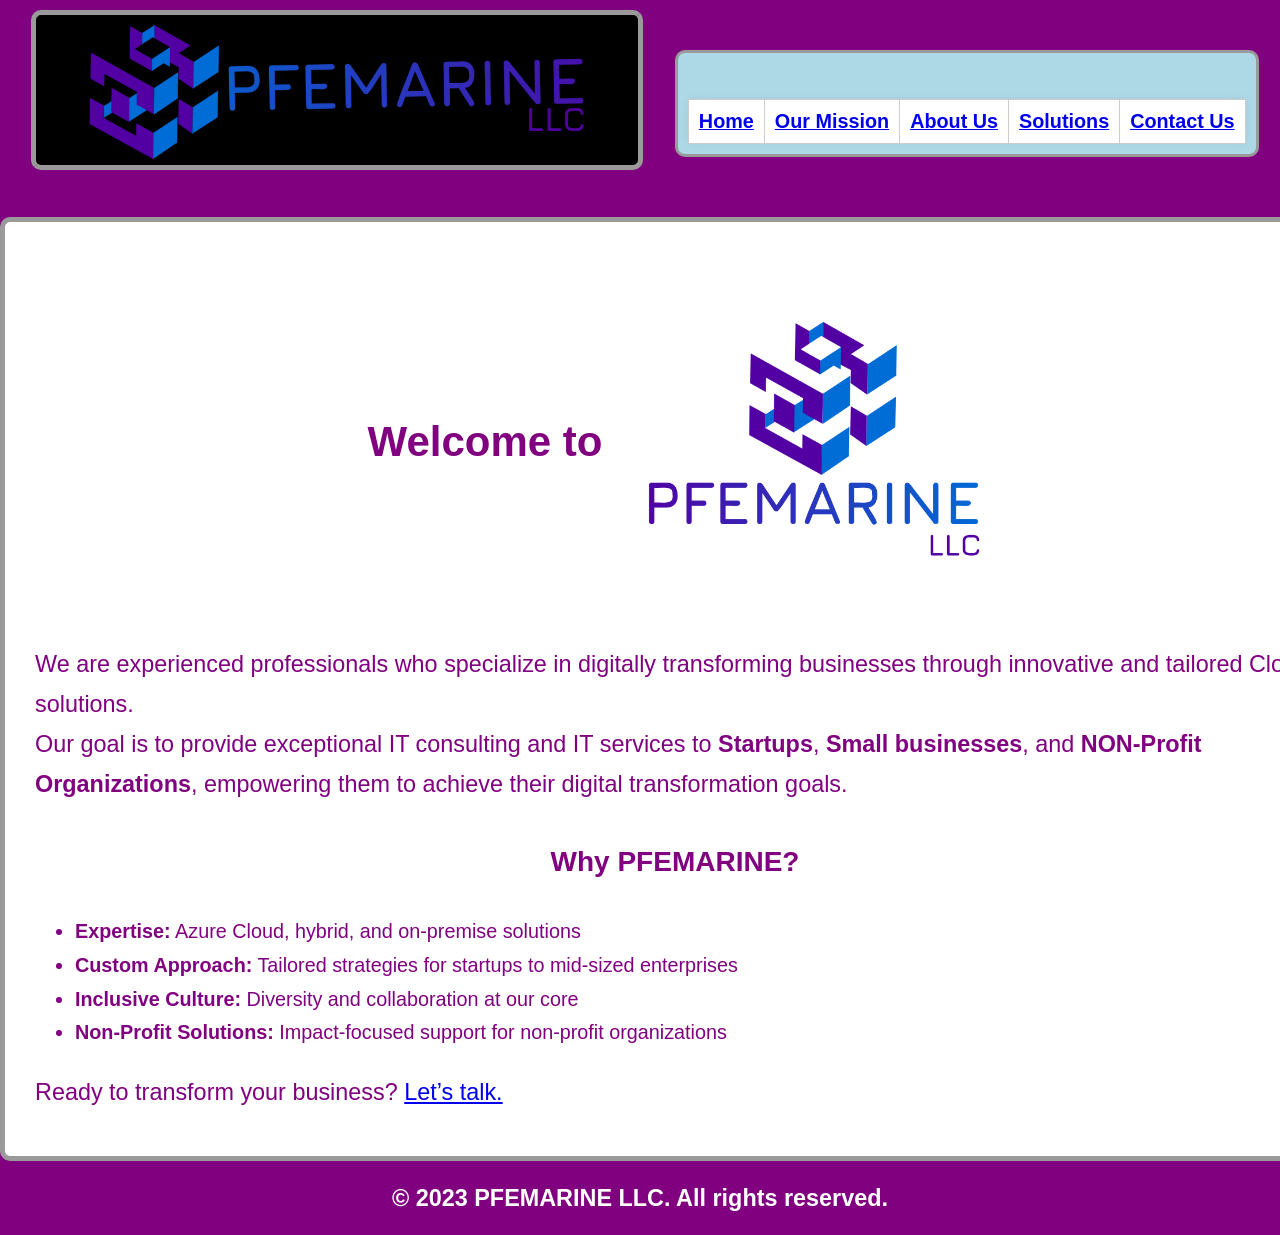
==== commit e6020f01: "Index has some weird thing happening with the "Let's" - Updated Index to replace apostraphe - Update" ====
--- a/PFEMARINE-Website/index.html
+++ b/PFEMARINE-Website/index.html
@@ -35,7 +35,7 @@
     <p>
      Ready to transform your business?
      <a href="contact.html">
-      Let’s talk.
+      Let&rsquo;s talk.
      </a>
     </p>
    </div>
--- a/PFEMARINE-Website/styles.css
+++ b/PFEMARINE-Website/styles.css
@@ -7,12 +7,15 @@
 /* ===========================
    Base Styles
 =========================== */
-body {
+html, body {
     font-family: "Segoe UI", sans-serif;
     font-size: large;
     background-color: purple;
     width: auto;
     max-width: 100%;
+    margin: 0;
+    padding: 0;
+    overflow: hidden;
 }
 .text-body {
   font-size: 1.1rem;
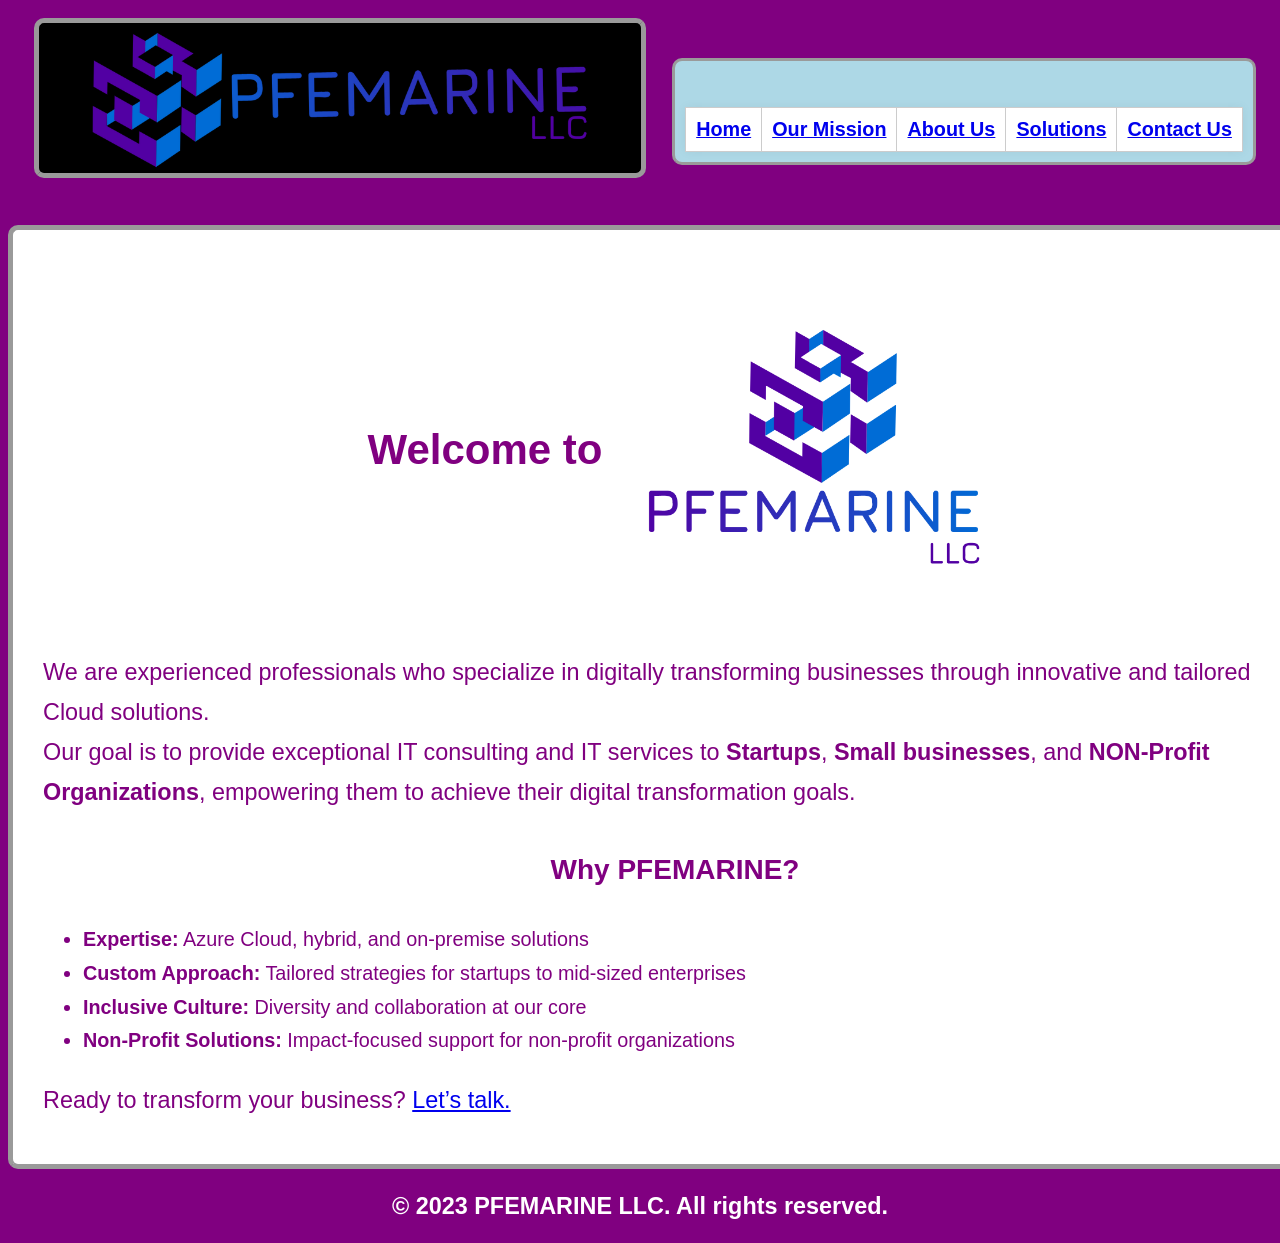
==== commit 83bd2aba: "Updates needed after checking the website. - Needed to add UTF-8 Encoding to all hmtl files - Styles" ====
--- a/PFEMARINE-Website/index.html
+++ b/PFEMARINE-Website/index.html
@@ -1,6 +1,7 @@
 <!DOCTYPE html>
 <html lang="en">
  <head>
+  <meta charset="UTF-8">
   <title>
    PFEMARINE LLC
   </title>
--- a/PFEMARINE-Website/styles.css
+++ b/PFEMARINE-Website/styles.css
@@ -13,9 +13,6 @@
     background-color: purple;
     width: auto;
     max-width: 100%;
-    margin: 0;
-    padding: 0;
-    overflow: hidden;
 }
 .text-body {
   font-size: 1.1rem;
@@ -62,6 +59,7 @@
     position: relative;
     height: auto;
     max-width: 100%;
+    width: 100%;
 }
 #welcome-section h1 {
     font-size: 60px;
@@ -171,6 +169,8 @@
   padding: 2rem;
   margin: 2rem auto;
   max-width: 100%;
+  width: 1200px;
+  box-sizing: border-box;
 }
 
 /* === Workshop Cards === */
@@ -341,7 +341,22 @@
 /* ===========================
    Unclassified Rules
 =========================== */
-#cloud-migration, #cost-optimization, #disaster-recovery, #hybrid-cloud-solutions, #identity-and-access-management, #infrastructure-as-code, #migration-services, #monitoring-and-management, #on-premise-solutions, #security-and-compliance {
+#data-analysis,
+#ml-modeling,
+#data-cleansing,
+#sql-management,
+#generative-ai,
+#interactive-dashboards,
+#cloud-migration,
+#cost-optimization,
+#disaster-recovery,
+#hybrid-cloud-solutions,
+#identity-and-access-management,
+#infrastructure-as-code,
+#migration-services,
+#monitoring-and-management,
+#on-premise-solutions,
+#security-and-compliance {
     background-color: white;
     border-style: inset outset outset inset;
     border-width: thick;
